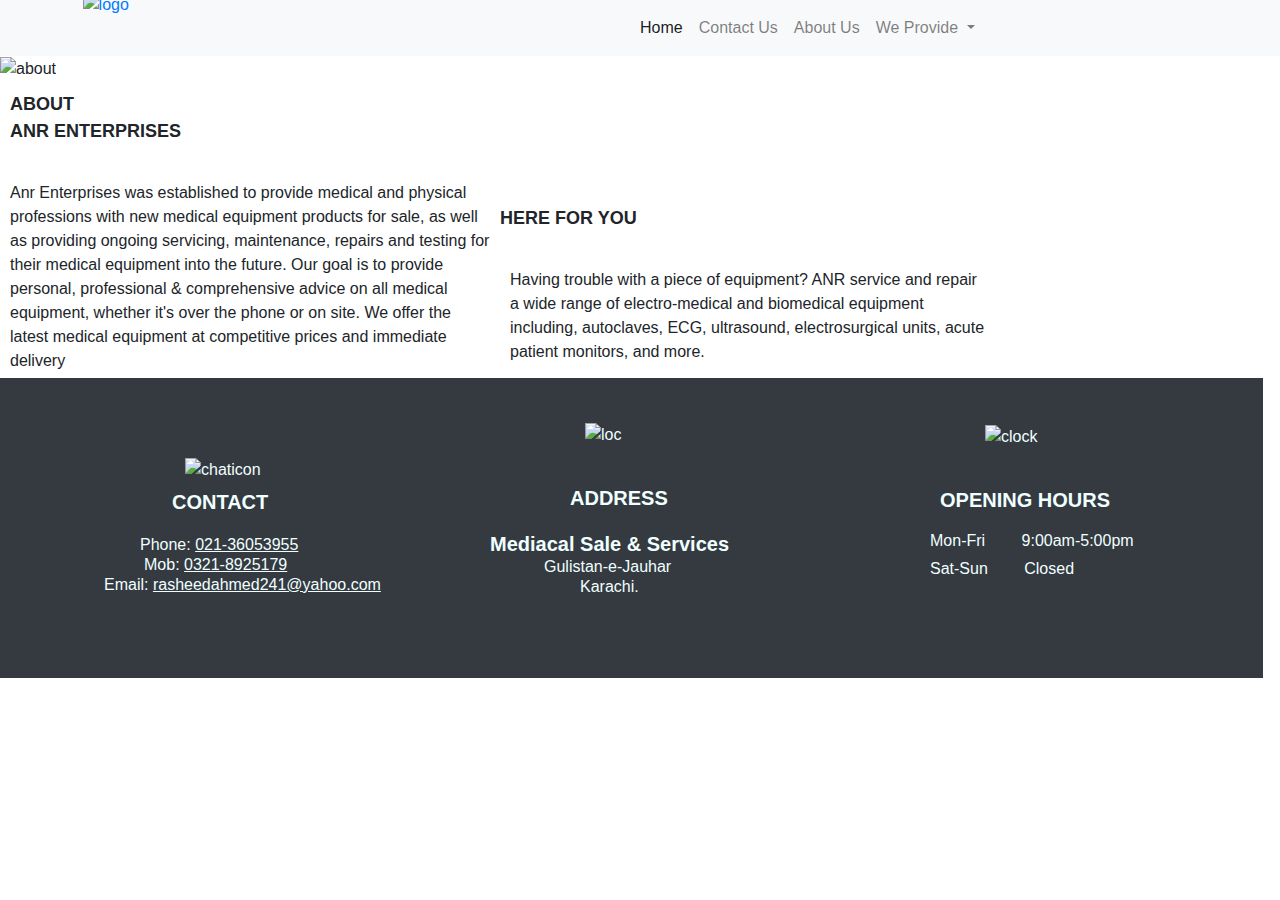
==== about.html @ e2d56783 "Add files via upload" ====
<!DOCTYPE html>
<html lang="en">
<head>
    <meta charset="UTF-8">
    <meta name="viewport" content="width=device-width, initial-scale=1.0">
    <title>Anr Enterprises</title>
    <link rel="stylesheet" href="style.css">
  <link rel="stylesheet" href="https://stackpath.bootstrapcdn.com/bootstrap/4.4.1/css/bootstrap.min.css"
    integrity="sha384-Vkoo8x4CGsO3+Hhxv8T/Q5PaXtkKtu6ug5TOeNV6gBiFeWPGFN9MuhOf23Q9Ifjh" crossorigin="anonymous">
</head>
<body>

    <div>
        <nav class="navbar navbar-expand-lg navbar-light bg-light">
          <a class="navbar-brand" href="#" style="margin-left: 600px;"></a>
          <button class="navbar-toggler" type="button" data-toggle="collapse" data-target="#navbarNavDropdown"
            aria-controls="navbarNavDropdown" aria-expanded="false" aria-label="Toggle navigation">
            <span class="navbar-toggler-icon"></span>
          </button>
          <div class="collapse navbar-collapse" id="navbarNavDropdown">
            <ul class="navbar-nav">
              <li class="nav-item active">
                <a class="nav-link" href="index.html">Home <span class="sr-only">(current)</span></a>
              </li>
              <li class="nav-item">
                <a class="nav-link" href="Contact.html">Contact Us</a>
              </li>
              <li class="nav-item">
                <a class="nav-link" href="about.html">About Us</a>
              </li>
              <li class="nav-item dropdown">
                <a class="nav-link dropdown-toggle" href="#" id="navbarDropdownMenuLink" role="button" data-toggle="dropdown"
                  aria-haspopup="true" aria-expanded="false">
                  We Provide
                </a>
                <div class="dropdown-menu" aria-labelledby="navbarDropdownMenuLink">
                  <a class="dropdown-item" href="sales.html">Sale</a>
                  <a class="dropdown-item" href="repair.html">Repair </a>
                
                  
                </div>
              </li>
            </ul>
      
            
            <div >
             <a href="index.html"> <img src="images/download.jpg" alt="logo"
              style="margin-left: -900px ; position: absolute; width: 70px; margin-top: -35px; "> </a>
            </div>
      
          </div>
        </nav>
      </div>
          
<div >
      <img src="images/windworldcargo-about-us.png" alt="about" style="width: 100%; position: relative;">
    
    </div>



    <div >
<p style="font-weight: bold; font-size: large; padding: 10px;">
    ABOUT <br> ANR ENTERPRISES
</p>



<img src="images/unnamed.jpg" alt="" style=" vertical-align: start; height: 300px;  " >
<span style="width: 500px; padding: 10px ; float: left;">Anr Enterprises was established to provide medical and physical professions 
    with new medical equipment products for sale, as well as providing ongoing 
    servicing, maintenance, repairs and testing for their medical equipment into the future. 

    Our goal is to provide personal, professional & comprehensive advice on all 
    medical equipment, whether it's over the phone or on site. We offer the 
    latest medical equipment at competitive prices and immediate delivery
</span>


<p style="font-weight: bold; font-size: large; padding: 10px; ">
    HERE FOR YOU
</p>
 
<span style="width: 500px; padding: 10px ; float: left;">
    
    Having trouble with a piece of equipment?
     ANR service and repair a wide range of electro-medical 
     and biomedical equipment including, autoclaves, ECG, 
     ultrasound, electrosurgical units, acute patient monitors, and more.
</span>

    </div>




    <div class="bg-dark" style="position: absolute; margin-top: 120px; width: 1263px; height: 300px; color: azure ; ">

      <div style="margin-left: 60px;">
  
  
        <div>
          <img src="images/chat-4-512.png" alt="chaticon"
            style="width: 55px; margin-top: 80px; margin-left: 125px;">
          <p style="font-weight: bold; font-size: 20px; text-transform: uppercase; margin-left: 112px; margin-top: 5px;">
            Contact</p>
          <p style="margin-left: 80px;">Phone: <u>021-36053955</u></p>
          <p style="margin-top: -20px; margin-left: 84px;">Mob: <u>0321-8925179</u></p>
          <p style="margin-left: 44px; margin-top: -20px;">Email: <u>rasheedahmed241@yahoo.com</u></p>
  
        </div>
  
  
        <div><img src="images/pin-8-512.png" alt="loc"
            style="width: 55px; margin-top: -60px; margin-left: 525px; position: absolute;">
          <p style="font-weight: bold; font-size: 20px;  margin-left: 510px; margin-top: -130px;">ADDRESS</p>
          <p style="font-weight: bold; font-size: 20px; margin-left: 430px;">
            Mediacal Sale & Services
          </p>
          <p style="margin-top: -20px; margin-left: 484px;">
            Gulistan-e-Jauhar
          </p>
  
          <p style="margin-top: -20px; margin-left: 520px;">Karachi.</p>
  
  
        </div>
  
  
        <div>
          <img src="images/time-13-512.png" alt="clock"
            style="width: 55px; margin-top: -60px; margin-left: 925px; position: absolute;">
          <p style="font-weight: bold; font-size: 20px; margin-left: 880px; margin-top: -130px;">OPENING HOURS</p>
  
          <p style="margin-top: -2px; margin-left: 870px; word-spacing: 2em;"> Mon-Fri 9:00am-5:00pm</p>
          <p style="margin-top: -12px; margin-left: 870px; word-spacing: 2em;">Sat-Sun Closed</p>
  
        </div>
  
      </div>
  
  
    </div>
  


























    <script src="https://code.jquery.com/jquery-3.4.1.slim.min.js"
    integrity="sha384-J6qa4849blE2+poT4WnyKhv5vZF5SrPo0iEjwBvKU7imGFAV0wwj1yYfoRSJoZ+n"
    crossorigin="anonymous"></script>
  <script src="https://cdn.jsdelivr.net/npm/popper.js@1.16.0/dist/umd/popper.min.js"
    integrity="sha384-Q6E9RHvbIyZFJoft+2mJbHaEWldlvI9IOYy5n3zV9zzTtmI3UksdQRVvoxMfooAo"
    crossorigin="anonymous"></script>
  <script src="https://stackpath.bootstrapcdn.com/bootstrap/4.4.1/js/bootstrap.min.js"
    integrity="sha384-wfSDF2E50Y2D1uUdj0O3uMBJnjuUD4Ih7YwaYd1iqfktj0Uod8GCExl3Og8ifwB6"
    crossorigin="anonymous"></script>
</body>
</html>
---- style.css ----
.touch{
  margin-top: 30px;
  margin: 30px;
  font-weight: bold;
  font-size: 30px;
}
body
{
  background-color: antiquewhite;
  width: 100%;
  height: auto;
}
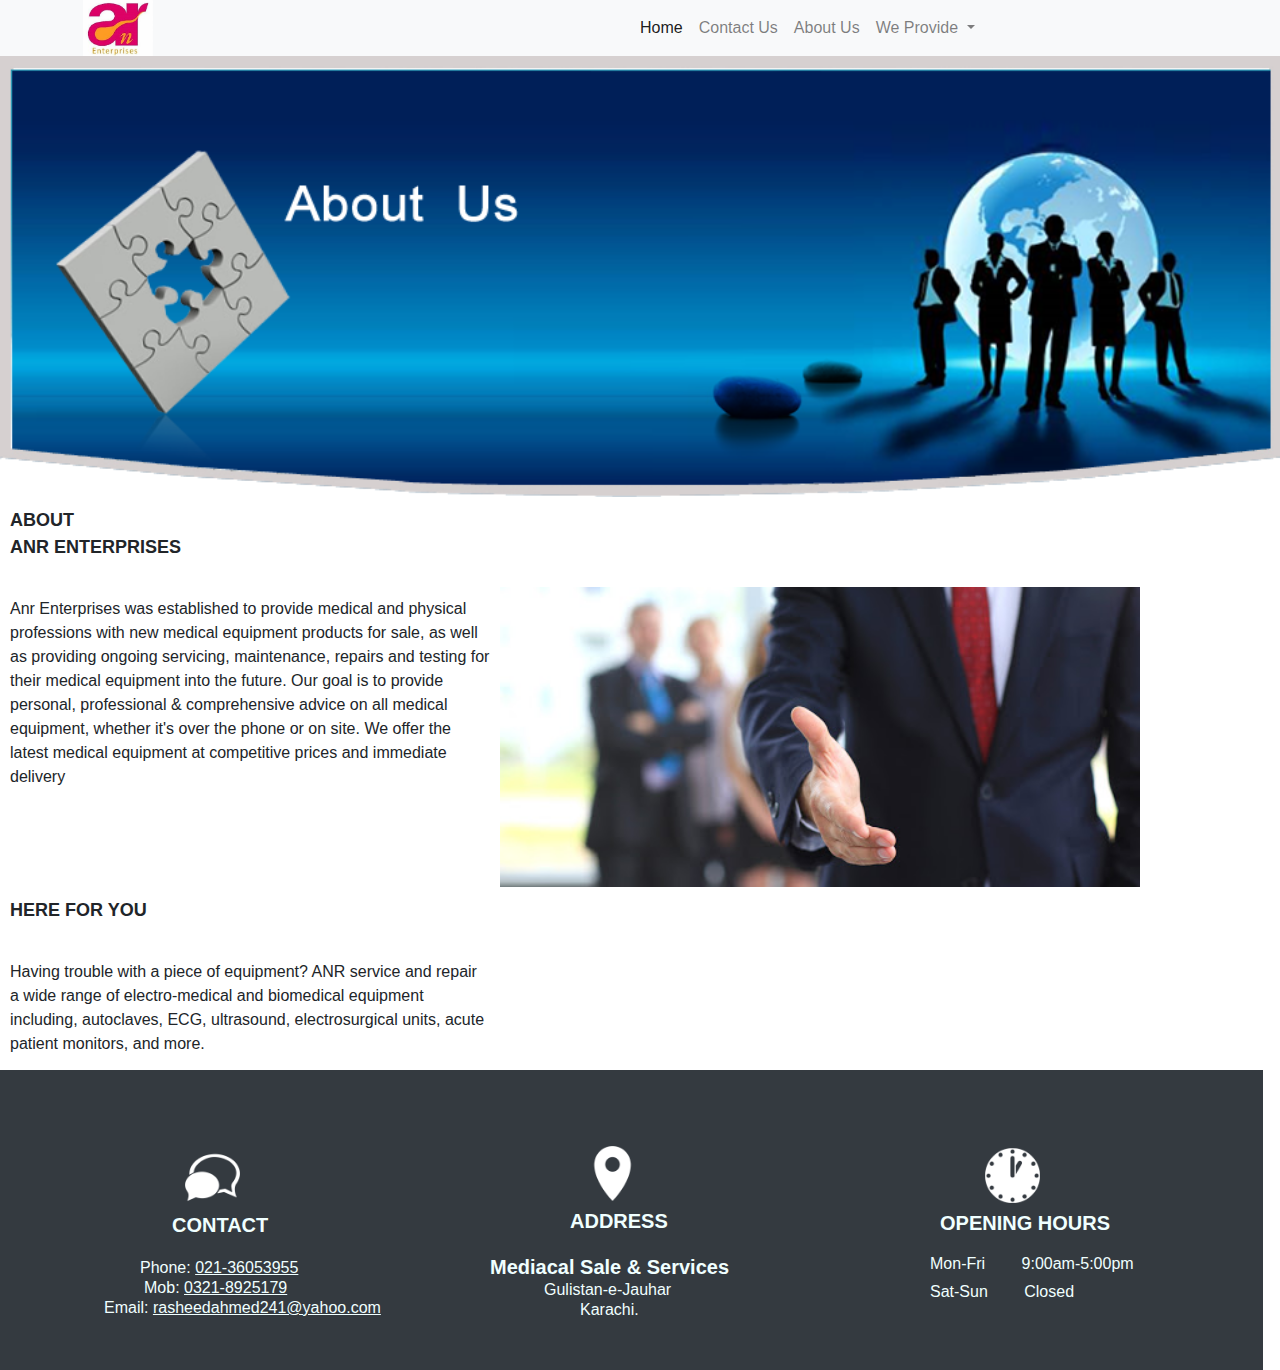
==== commit 83e41837: "Update about.html" ====
--- a/about.html
+++ b/about.html
@@ -44,7 +44,7 @@
       
             
             <div >
-             <a href="index.html"> <img src="images/download.jpg" alt="logo"
+             <a href="index.html"> <img src="download.jpg" alt="logo"
               style="margin-left: -900px ; position: absolute; width: 70px; margin-top: -35px; "> </a>
             </div>
       
@@ -53,7 +53,7 @@
       </div>
           
 <div >
-      <img src="images/windworldcargo-about-us.png" alt="about" style="width: 100%; position: relative;">
+      <img src="windworldcargo-about-us.png" alt="about" style="width: 100%; position: relative;">
     
     </div>
 
@@ -66,7 +66,7 @@
 
 
 
-<img src="images/unnamed.jpg" alt="" style=" vertical-align: start; height: 300px;  " >
+<img src="unnamed.jpg" alt="" style=" vertical-align: start; height: 300px;  " >
 <span style="width: 500px; padding: 10px ; float: left;">Anr Enterprises was established to provide medical and physical professions 
     with new medical equipment products for sale, as well as providing ongoing 
     servicing, maintenance, repairs and testing for their medical equipment into the future. 
@@ -100,7 +100,7 @@
   
   
         <div>
-          <img src="images/chat-4-512.png" alt="chaticon"
+          <img src="chat-4-512.png" alt="chaticon"
             style="width: 55px; margin-top: 80px; margin-left: 125px;">
           <p style="font-weight: bold; font-size: 20px; text-transform: uppercase; margin-left: 112px; margin-top: 5px;">
             Contact</p>
@@ -111,7 +111,7 @@
         </div>
   
   
-        <div><img src="images/pin-8-512.png" alt="loc"
+        <div><img src="pin-8-512.png" alt="loc"
             style="width: 55px; margin-top: -60px; margin-left: 525px; position: absolute;">
           <p style="font-weight: bold; font-size: 20px;  margin-left: 510px; margin-top: -130px;">ADDRESS</p>
           <p style="font-weight: bold; font-size: 20px; margin-left: 430px;">
@@ -128,7 +128,7 @@
   
   
         <div>
-          <img src="images/time-13-512.png" alt="clock"
+          <img src="time-13-512.png" alt="clock"
             style="width: 55px; margin-top: -60px; margin-left: 925px; position: absolute;">
           <p style="font-weight: bold; font-size: 20px; margin-left: 880px; margin-top: -130px;">OPENING HOURS</p>
   
@@ -178,4 +178,4 @@
     integrity="sha384-wfSDF2E50Y2D1uUdj0O3uMBJnjuUD4Ih7YwaYd1iqfktj0Uod8GCExl3Og8ifwB6"
     crossorigin="anonymous"></script>
 </body>
-</html>+</html>
